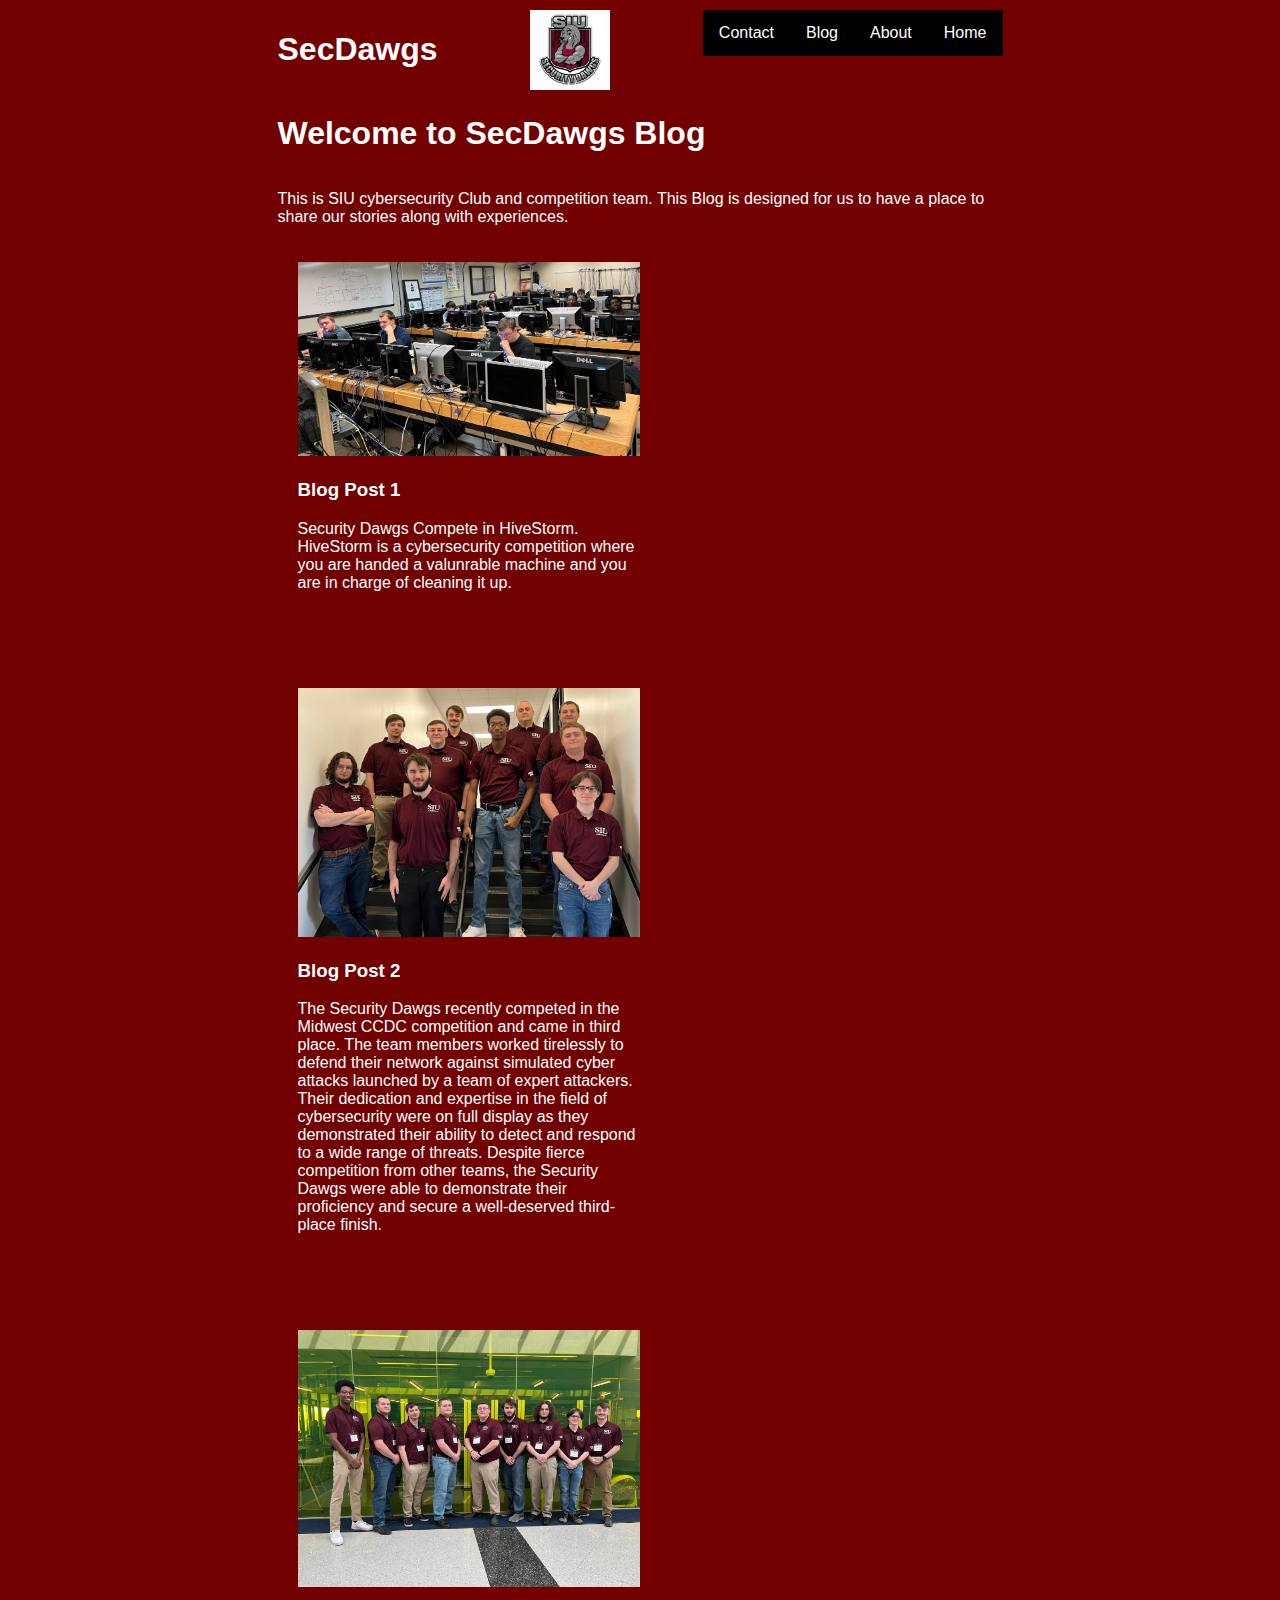
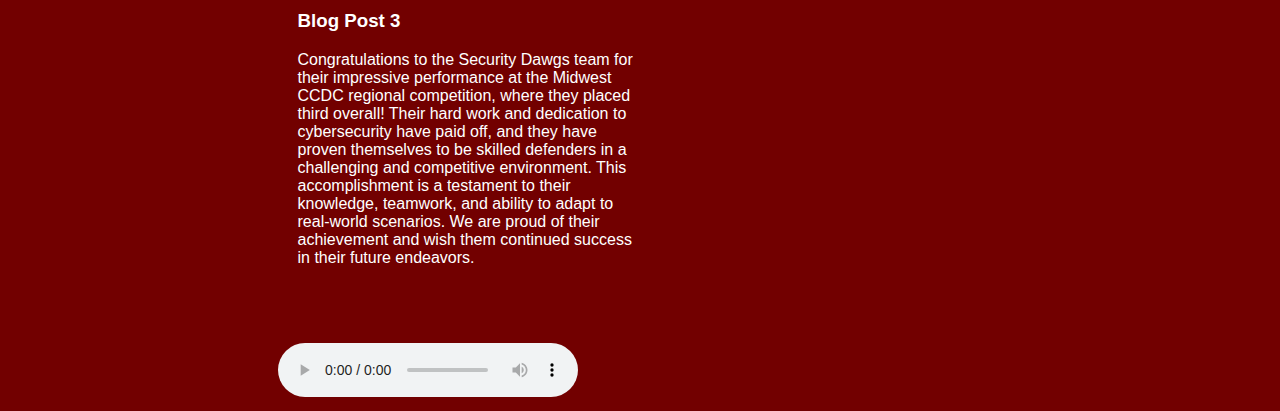
==== index.html @ 103da3ff "Initial commit" ====
<!DOCTYPE html>
<html>
<head>
	<title>SecDawgs Blog - Home</title>
	<meta charset="UTF-8">
	<meta name="viewport" content="width=device-width, initial-scale=1.0">
	<link rel="stylesheet" href="Style sheet/main.css">
	<link rel="stylesheet" type="text/css" href="Style sheet/main.csss">
	<link href='https://fonts.googleapis.com/css?family=Open+Sans' rel='stylesheet'>
</head>
<body>
	<header>
		<div class="container">
			<h1>SecDawgs</h1>
			<a href="index.html"><img src="Images/logo.jpg" alt="Logo"></a>
			<nav>
				<nav id="nav-wrapper">
					<ul id="menu">
				<ul>
					<li><a href="index.html">Home</a></li>
					<li><a href="aboutus.html">About</a></li>
					<li><a href="News.html">Blog</a></li>
					<li><a href="contact.html">Contact</a></li>
				</ul>
			</nav>
		</div>
	</header>
	<section id="showcase">
		<div class="container">
			<h1>Welcome to SecDawgs Blog</h1>
			<p>This is SIU cybersecurity Club and competition team. This Blog is designed for us to have a place to share our stories along with experiences.</p>
	</section>
	<section id="boxes">
		<div class="container">
			<div class="box">
				<img src="Images/HIveStorm.jpg" alt="Image">
				<h3>Blog Post 1</h3>
				<p>Security Dawgs Compete in HiveStorm. HiveStorm is a cybersecurity competition where you are handed a valunrable machine and you are in charge of cleaning it up.</p>
			</div>
			<div class="box">
				<img src="Images/Team_pic.jpg" alt="Image">
				<h3>Blog Post 2</h3>
				<p>The Security Dawgs recently competed in the Midwest CCDC competition and came in third place. The team members worked tirelessly to defend their network against simulated cyber attacks launched by a team of expert attackers. Their dedication and expertise in the field of cybersecurity were on full display as they demonstrated their ability to detect and respond to a wide range of threats. Despite fierce competition from other teams, the Security Dawgs were able to demonstrate their proficiency and secure a well-deserved third-place finish.</p>
			</div>
			<div class="box">
				<img src="Images/Regionals.jpeg" alt="Image">
				<h3>Blog Post 3</h3>
				<p>
					Congratulations to the Security Dawgs team for their impressive performance at the Midwest CCDC regional competition, where they placed third overall! Their hard work and dedication to cybersecurity have paid off, and they have proven themselves to be skilled defenders in a challenging and competitive environment. This accomplishment is a testament to their knowledge, teamwork, and ability to adapt to real-world scenarios. We are proud of their achievement and wish them continued success in their future endeavors.</p>
			</div>
		</div>
	</section>
	<audio controls>
		<source src="audio_file.mp3" type="audio/mpeg">
		Your browser does not support the audio element.
  </audio>
	<script src="https://code.jquery.com/jquery-3.6.3.min.js" integrity="sha256-pvPw+upLPUjgMXY0G+8O0xUf+/Im1MZjXxxgOcBQBXU=" crossorigin="anonymous"></script>
	<script src="SlickNav-master/jquery.slicknav.js">
	</script>
	<script>
		$(function(){
			$('#menu').slicknav();
		});
	</script>
</body>
</html>
---- Style sheet/main.css ----
/* 
    Author: Tyson Nicklin
    Date: 2023-02-17
*/
.slicknav_menu {
	display:none;
}

@media screen and (max-width: 40em) {
	/* #menu is the original menu */
	#menu {
		display:none;
	}
	
	.slicknav_menu {
		display:block;
	}
}
body {
  text-align: left;
}
header, #showcase, #boxes {
  margin: 0 auto;
  max-width: 960px;
  width: 100%;
}

nav ul {
  list-style-type: none;
  margin: 0;
  padding: 0;
  background-color: black;
  overflow: hidden;
}

nav li {
  float: right;
}

nav li a {
  display: block;
  color: white;
  text-align: left;
  padding: 14px 16px;
  text-decoration: none;
}

nav li a:hover {
  background-color: #111;
}

nav {
  display: inline-block;
  vertical-align: middle;
}

#nav-wrapper {
  display: flex;
  justify-content: space-between;
  align-items: right;
}

body {
  color: white;
  width: 725px;
  background-color: #720000; 
  margin: 10px auto;
  font-family: 'Open Sans', sans-serif;
  } 



.picture .rollimg {
display: none;
border: solid black;
  border-radius: 2.5%;
  position: absolute;
top: 15px;
left: 2.5%;
width: 40%;
}

.picture:hover .rollimg {
display: inline;
}

figcaption {
color: black;
font-style: italic;
padding: 2px;
font-size: .75em;
text-align: center;
width: 23%;
} 

.video {
  position: relative;
   left: 2.5%;
   top: 15px;
   width: 40%;
}

@media (max-width: 470px) {
  table {
    font-size: 0.8rem;
  }
  table th, table td {
    padding: 0.3rem;
  }
}

.checkout-btn {
	display: inline-block;
	padding: 10px 20px;
	background-color: #4CAF50;
	color: white;
	border: none;
	border-radius: 4px;
	text-align: center;
	text-decoration: none;
	font-size: 16px;
	margin: 10px;
	cursor: pointer;
}
.container {
  display: flex;
  flex-wrap: wrap;
  justify-content: space-between;
}
.box {
  flex-basis: calc(50% - 20px);
  margin-bottom: 40px;
  padding: 20px;
  background-color: #720000;
}
@media (max-width: 767px) {
  .box {
    flex-basis: 100%;
    margin-right: 0;
  }
}

@font-face {
  font-family: 'MyAdobeFont';
  src: url('path/to/font.woff2') format('woff2'),
       url('path/to/font.woff') format('woff');
  font-weight: normal;
  font-style: normal;
}

body {
  font-family: 'MyAdobeFont', sans-serif;
}

@media print {
  body {
      font-size: 12pt;
      line-height: 1.5;
  }
  h1, h2, h3 {
      page-break-after: avoid;
  }
  a {
      color: black !important;
      text-decoration: underline !important;
  }
}

img {
  transition: transform 0.3s ease-in-out;
}
img:hover {
  transform: scale(1.1);
}
header a img {
  display: inline-block;
  height: 80px; /* adjust as needed */
  margin-right: 0px; /* add some spacing */
}
.box img {
  max-width: 100%;
}
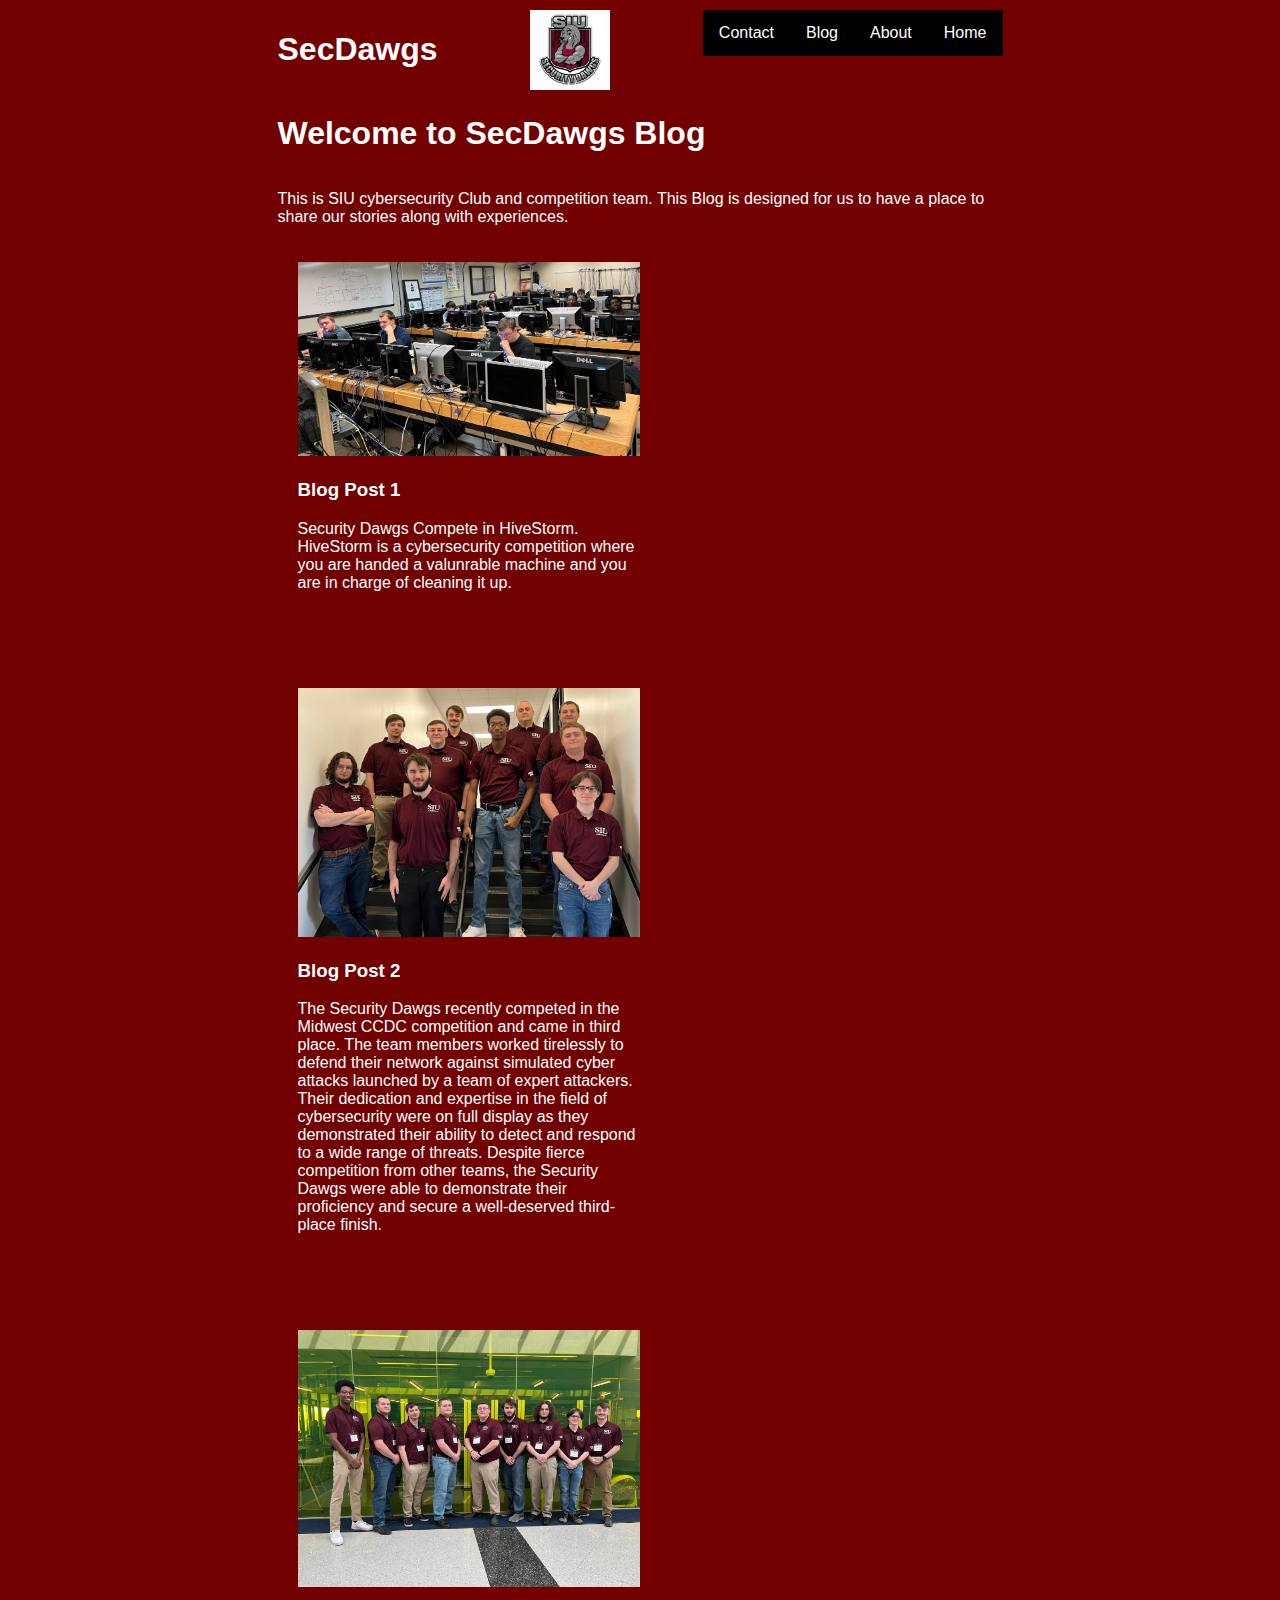
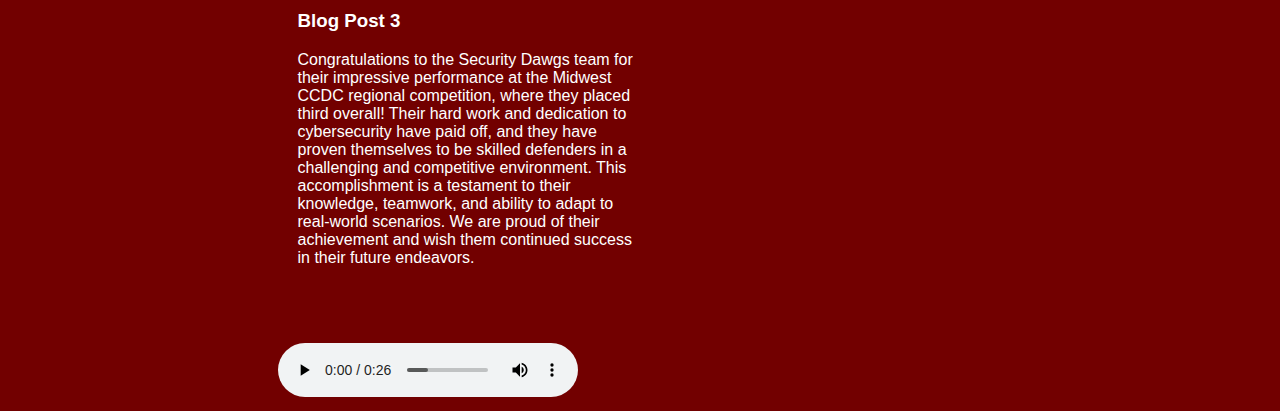
==== commit 5c9424c0: "Update index.html" ====
--- a/index.html
+++ b/index.html
@@ -5,7 +5,7 @@
 	<meta charset="UTF-8">
 	<meta name="viewport" content="width=device-width, initial-scale=1.0">
 	<link rel="stylesheet" href="Style sheet/main.css">
-	<link rel="stylesheet" type="text/css" href="Style sheet/main.csss">
+	<link rel="stylesheet" type="text/css" href="Style sheet/slicknav.css">
 	<link href='https://fonts.googleapis.com/css?family=Open+Sans' rel='stylesheet'>
 </head>
 <body>
@@ -51,11 +51,11 @@
 		</div>
 	</section>
 	<audio controls>
-		<source src="audio_file.mp3" type="audio/mpeg">
+		<source src="audio/dial-up-modem-01.mp3" type="audio/mpeg">
 		Your browser does not support the audio element.
   </audio>
 	<script src="https://code.jquery.com/jquery-3.6.3.min.js" integrity="sha256-pvPw+upLPUjgMXY0G+8O0xUf+/Im1MZjXxxgOcBQBXU=" crossorigin="anonymous"></script>
-	<script src="SlickNav-master/jquery.slicknav.js">
+		<script src="Style sheet/jquery.slicknav.js"></script>
 	</script>
 	<script>
 		$(function(){
